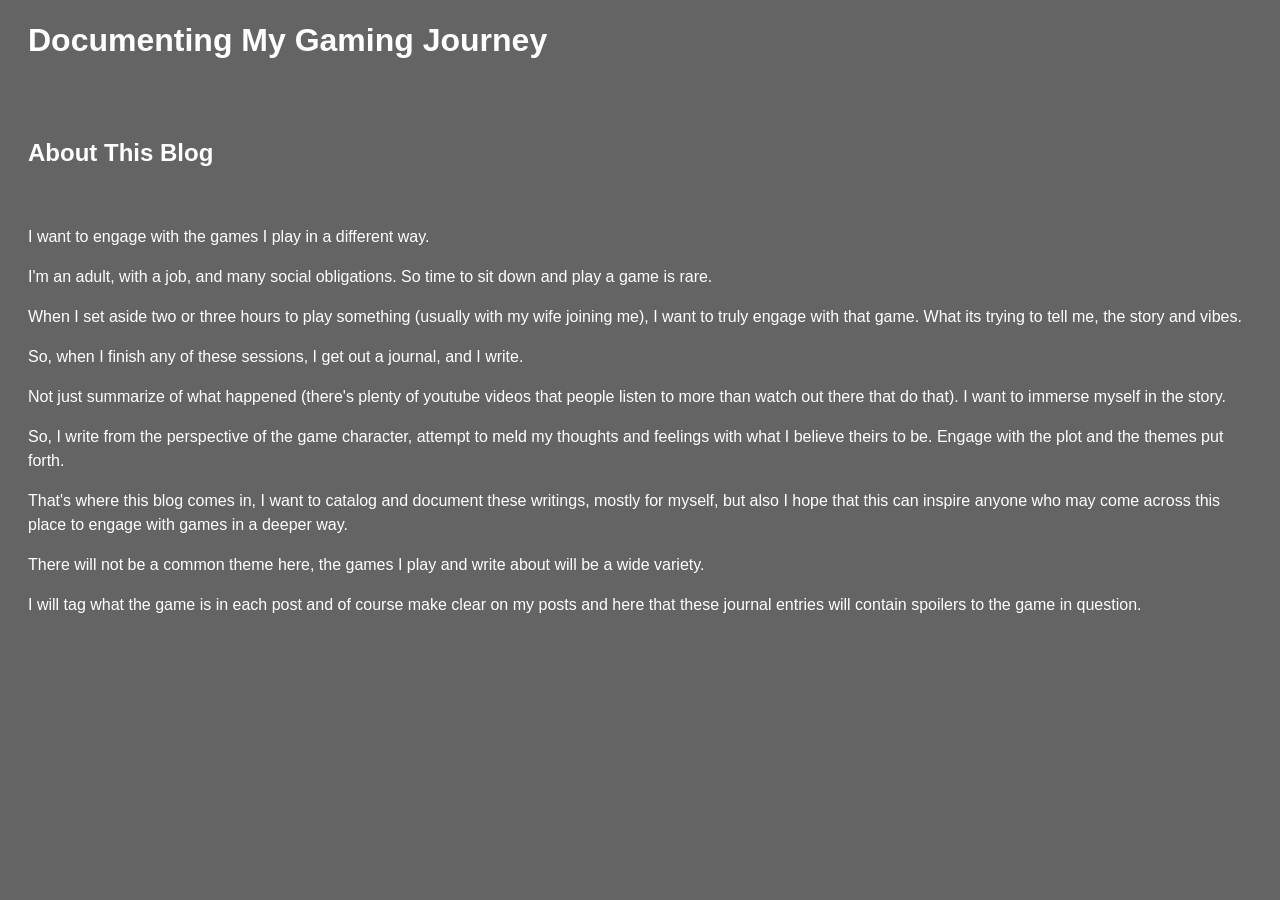
==== index.html @ 4c21d259 "Added more text to body." ====
<html>
<head>
<title>My Video Game Journals</title>
</head>

<link rel="stylesheet" href="style.css">

<body>

<h1>Documenting My Gaming Journey</h1>
<br/>
<br/>

<h2>About This Blog</h2>
<br/>

<p>I want to engage with the games I play in a different way.</p>
<p>I'm an adult, with a job, and many social obligations. So time to sit down and play a game is rare.</p>
<p>When I set aside two or three hours to play something (usually with my wife joining me), I want to truly engage with that game. What its trying to tell me, the story and vibes.</p>
<p>So, when I finish any of these sessions, I get out a journal, and I write.<br/></p>
<p>Not just summarize of what happened (there's plenty of youtube videos that people listen to more than watch out there that do that). I want to immerse myself in the story.</p>
<p>So, I write from the perspective of the game character, attempt to meld my thoughts and feelings with what I believe theirs to be. Engage with the plot and the themes put forth.</p>
<p>That's where this blog comes in, I want to catalog and document these writings, mostly for myself, but also I hope that this can inspire anyone who may come across this place to engage with games in a deeper way.</p>
<p>There will not be a common theme here, the games I play and write about will be a wide variety.</p>
<p>I will tag what the game is in each post and of course make clear on my posts and here that these journal entries will contain spoilers to the game in question.</p>
</body>
</html>
---- style.css ----
body {
    color: #ffffff;
    background-color: #646464;
    padding: 20px;
    font-family: Arial, sans-serif;
    line-height: 150%;
}
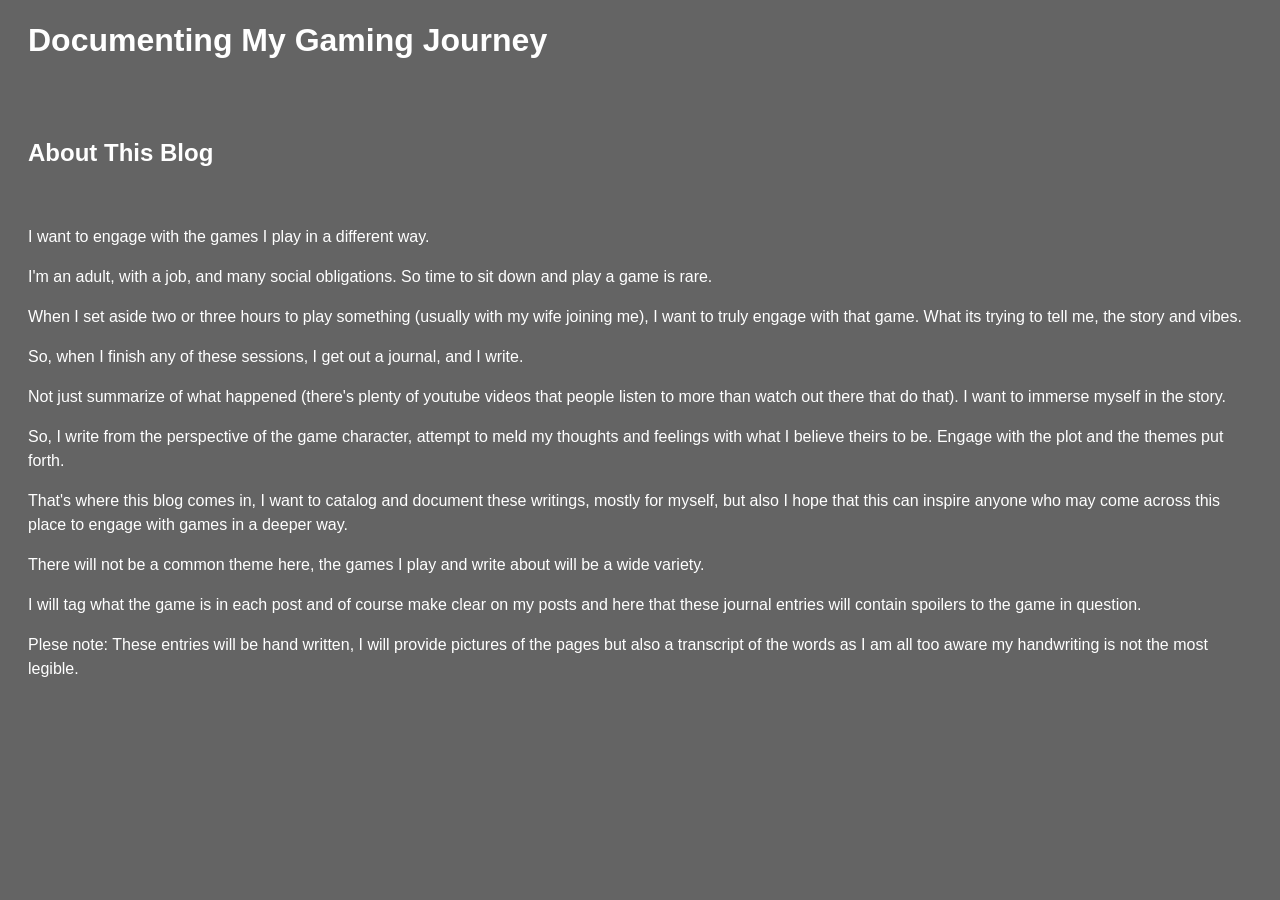
==== commit 34a0a899: "Added one more line" ====
--- a/index.html
+++ b/index.html
@@ -23,5 +23,6 @@
 <p>That's where this blog comes in, I want to catalog and document these writings, mostly for myself, but also I hope that this can inspire anyone who may come across this place to engage with games in a deeper way.</p>
 <p>There will not be a common theme here, the games I play and write about will be a wide variety.</p>
 <p>I will tag what the game is in each post and of course make clear on my posts and here that these journal entries will contain spoilers to the game in question.</p>
+<p>Plese note: These entries will be hand written, I will provide pictures of the pages but also a transcript of the words as I am all too aware my handwriting is not the most legible.</p>
 </body>
 </html>
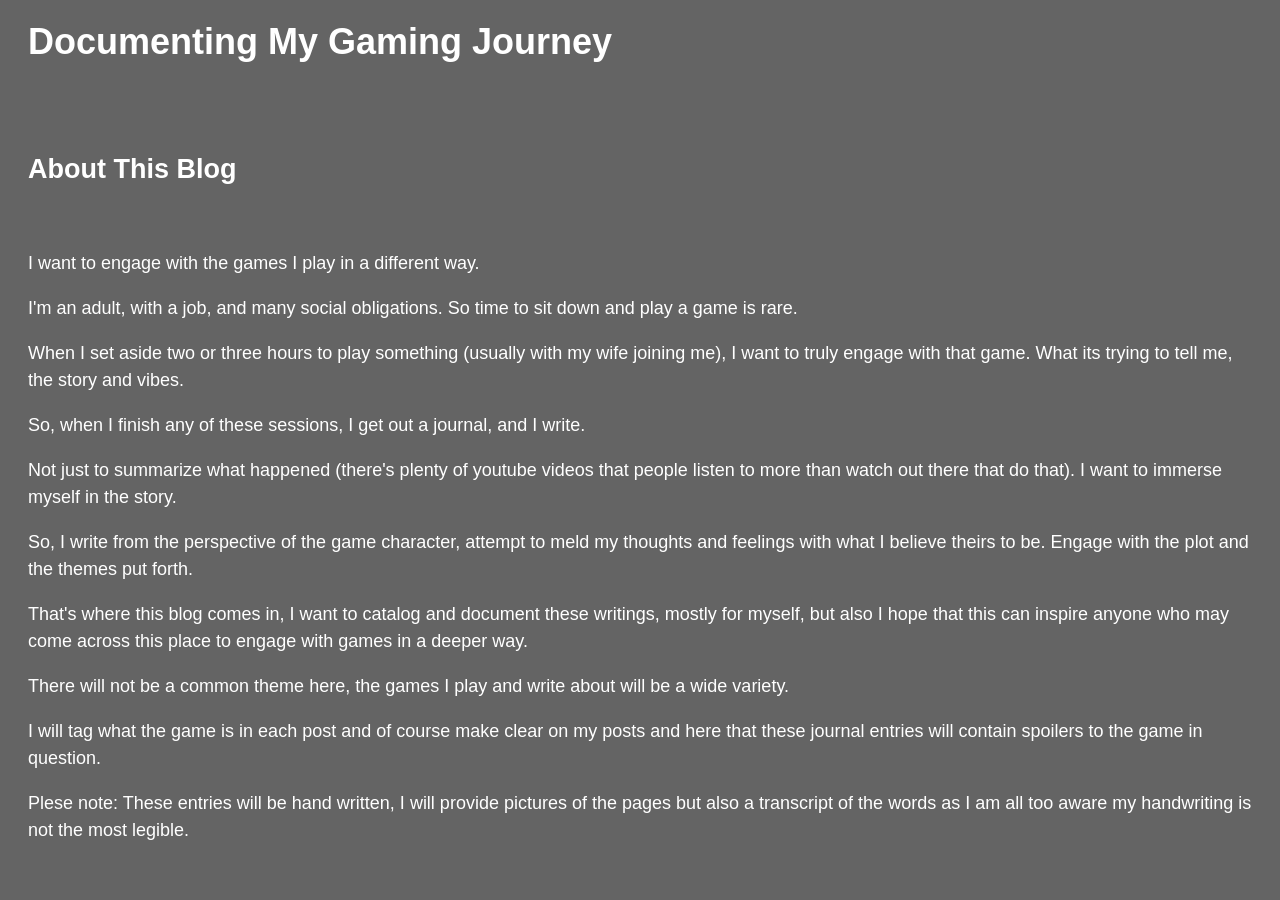
==== commit 068bc546: "fixed some grammar and changed font size (hopefully)" ====
--- a/index.html
+++ b/index.html
@@ -18,7 +18,7 @@
 <p>I'm an adult, with a job, and many social obligations. So time to sit down and play a game is rare.</p>
 <p>When I set aside two or three hours to play something (usually with my wife joining me), I want to truly engage with that game. What its trying to tell me, the story and vibes.</p>
 <p>So, when I finish any of these sessions, I get out a journal, and I write.<br/></p>
-<p>Not just summarize of what happened (there's plenty of youtube videos that people listen to more than watch out there that do that). I want to immerse myself in the story.</p>
+<p>Not just to summarize what happened (there's plenty of youtube videos that people listen to more than watch out there that do that). I want to immerse myself in the story.</p>
 <p>So, I write from the perspective of the game character, attempt to meld my thoughts and feelings with what I believe theirs to be. Engage with the plot and the themes put forth.</p>
 <p>That's where this blog comes in, I want to catalog and document these writings, mostly for myself, but also I hope that this can inspire anyone who may come across this place to engage with games in a deeper way.</p>
 <p>There will not be a common theme here, the games I play and write about will be a wide variety.</p>
--- a/style.css
+++ b/style.css
@@ -3,5 +3,6 @@
     background-color: #646464;
     padding: 20px;
     font-family: Arial, sans-serif;
+    font-size: 18px;
     line-height: 150%;
 }
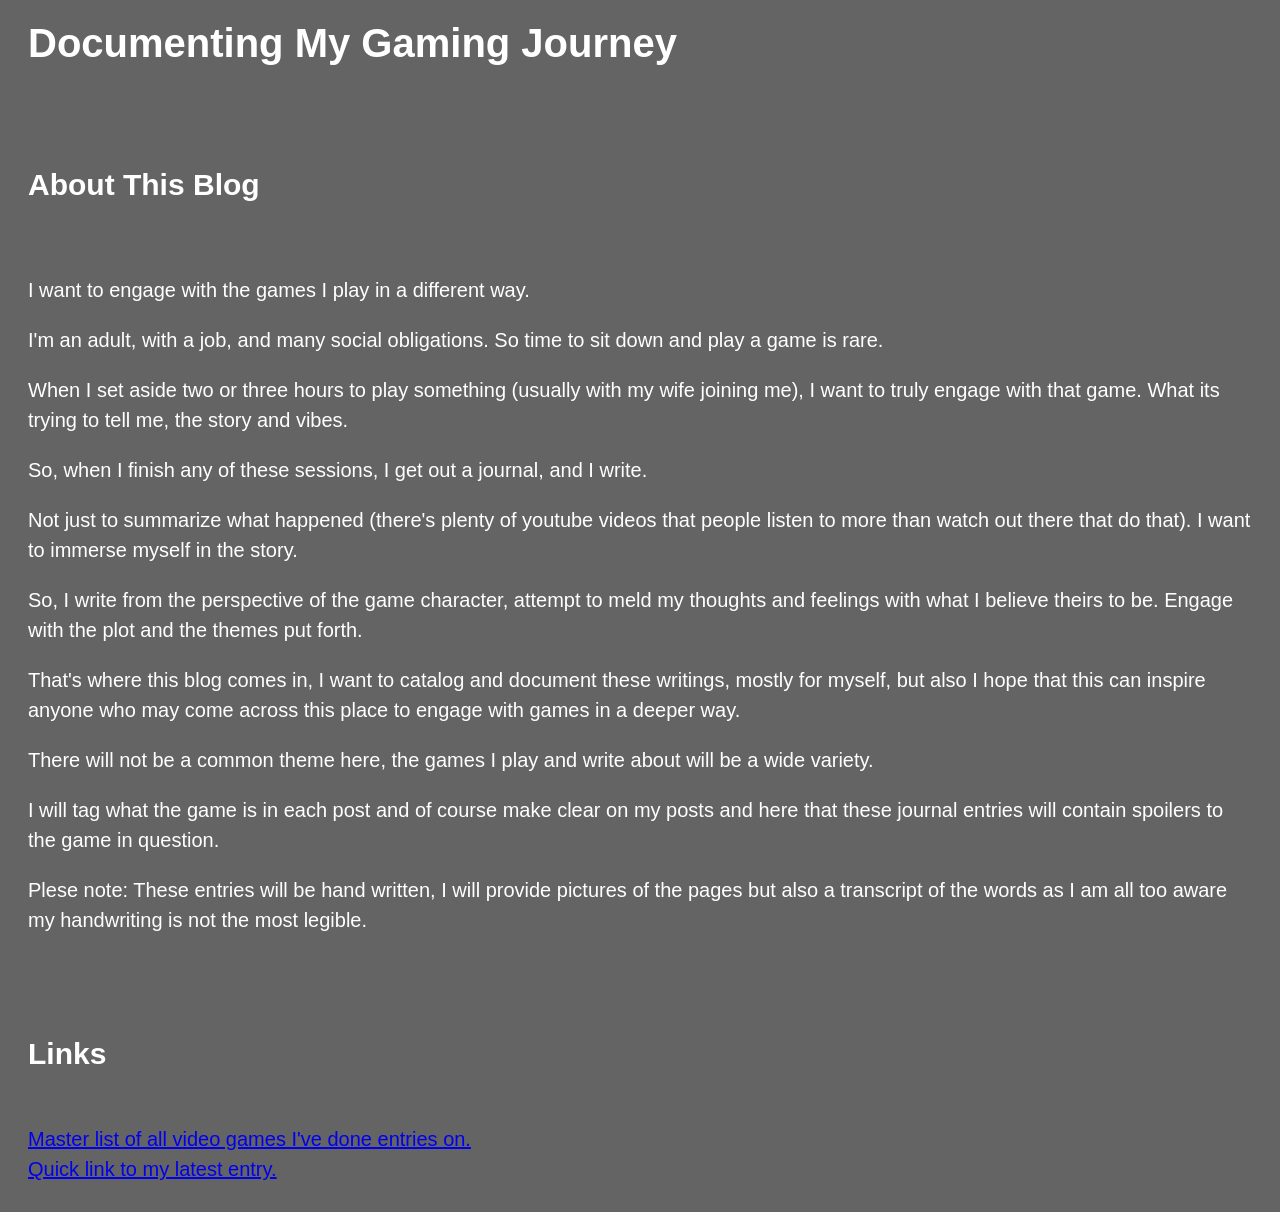
==== commit 360a7bd0: "added video game list page and links." ====
--- a/index.html
+++ b/index.html
@@ -24,5 +24,14 @@
 <p>There will not be a common theme here, the games I play and write about will be a wide variety.</p>
 <p>I will tag what the game is in each post and of course make clear on my posts and here that these journal entries will contain spoilers to the game in question.</p>
 <p>Plese note: These entries will be hand written, I will provide pictures of the pages but also a transcript of the words as I am all too aware my handwriting is not the most legible.</p>
+<br/>
+<br/>
+
+<h2>Links</h2>
+<br/>
+
+<a href="https://spy998.github.io/game-list">Master list of all video games I've done entries on.</a>
+<br/>
+<a href="https://spy998.github.io/hollow-knight">Quick link to my latest entry.</a>
 </body>
 </html>
--- a/style.css
+++ b/style.css
@@ -3,6 +3,6 @@
     background-color: #646464;
     padding: 20px;
     font-family: Arial, sans-serif;
-    font-size: 18px;
+    font-size: 125%;
     line-height: 150%;
 }
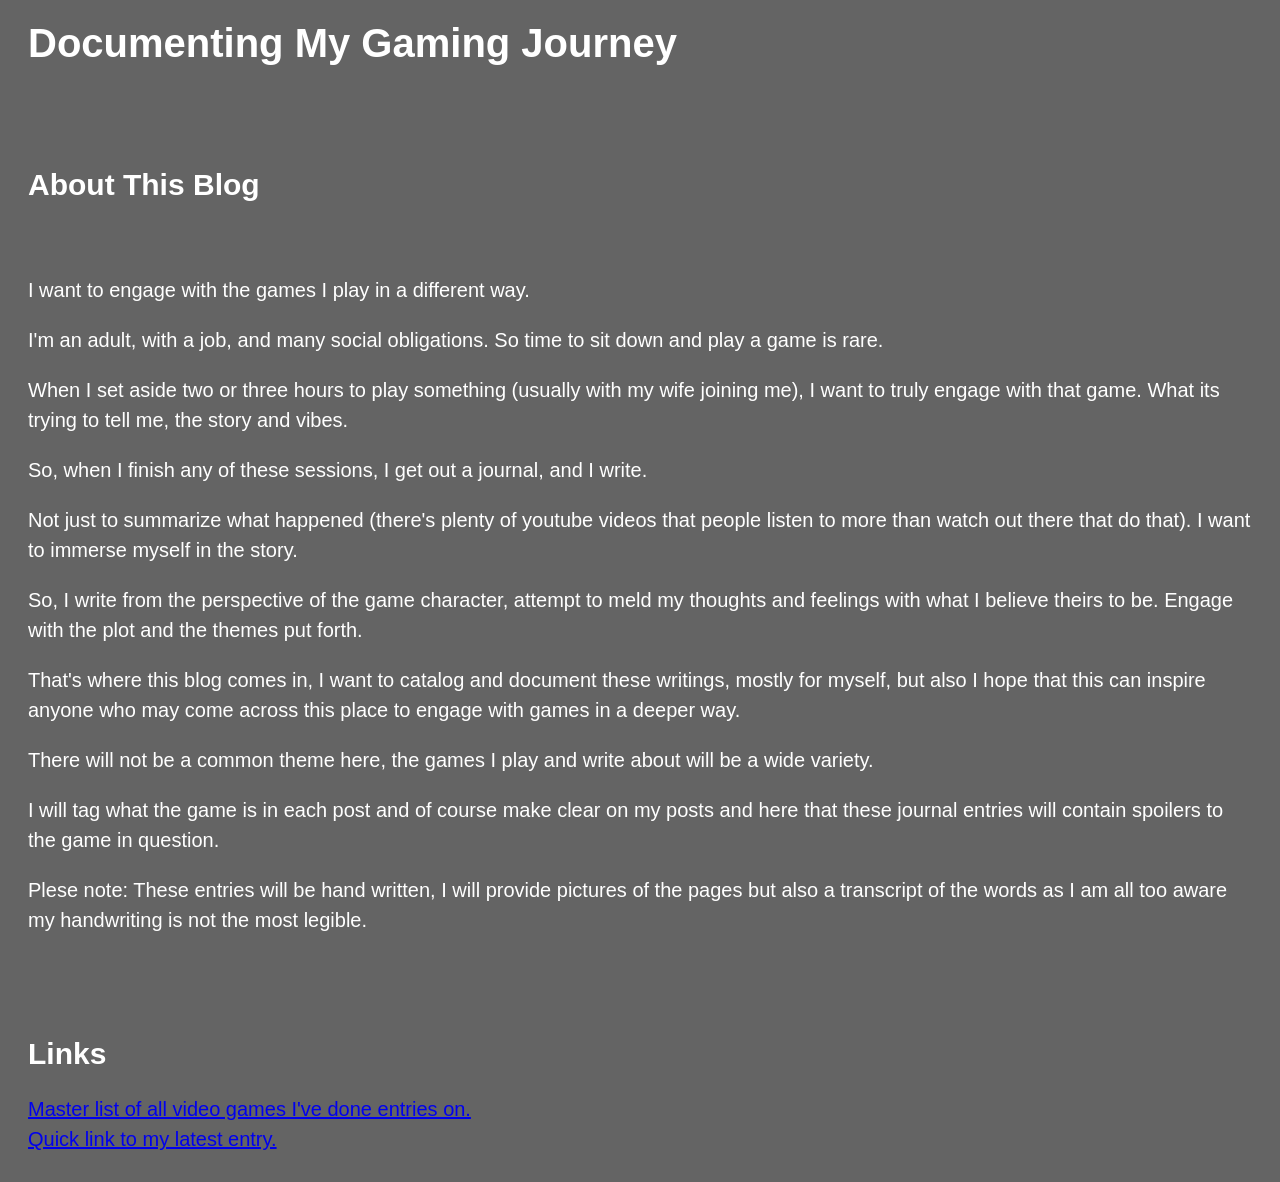
==== commit a1b87dcb: "created first entry page and added youtube video." ====
--- a/index.html
+++ b/index.html
@@ -28,7 +28,6 @@
 <br/>
 
 <h2>Links</h2>
-<br/>
 
 <a href="https://spy998.github.io/game-list">Master list of all video games I've done entries on.</a>
 <br/>
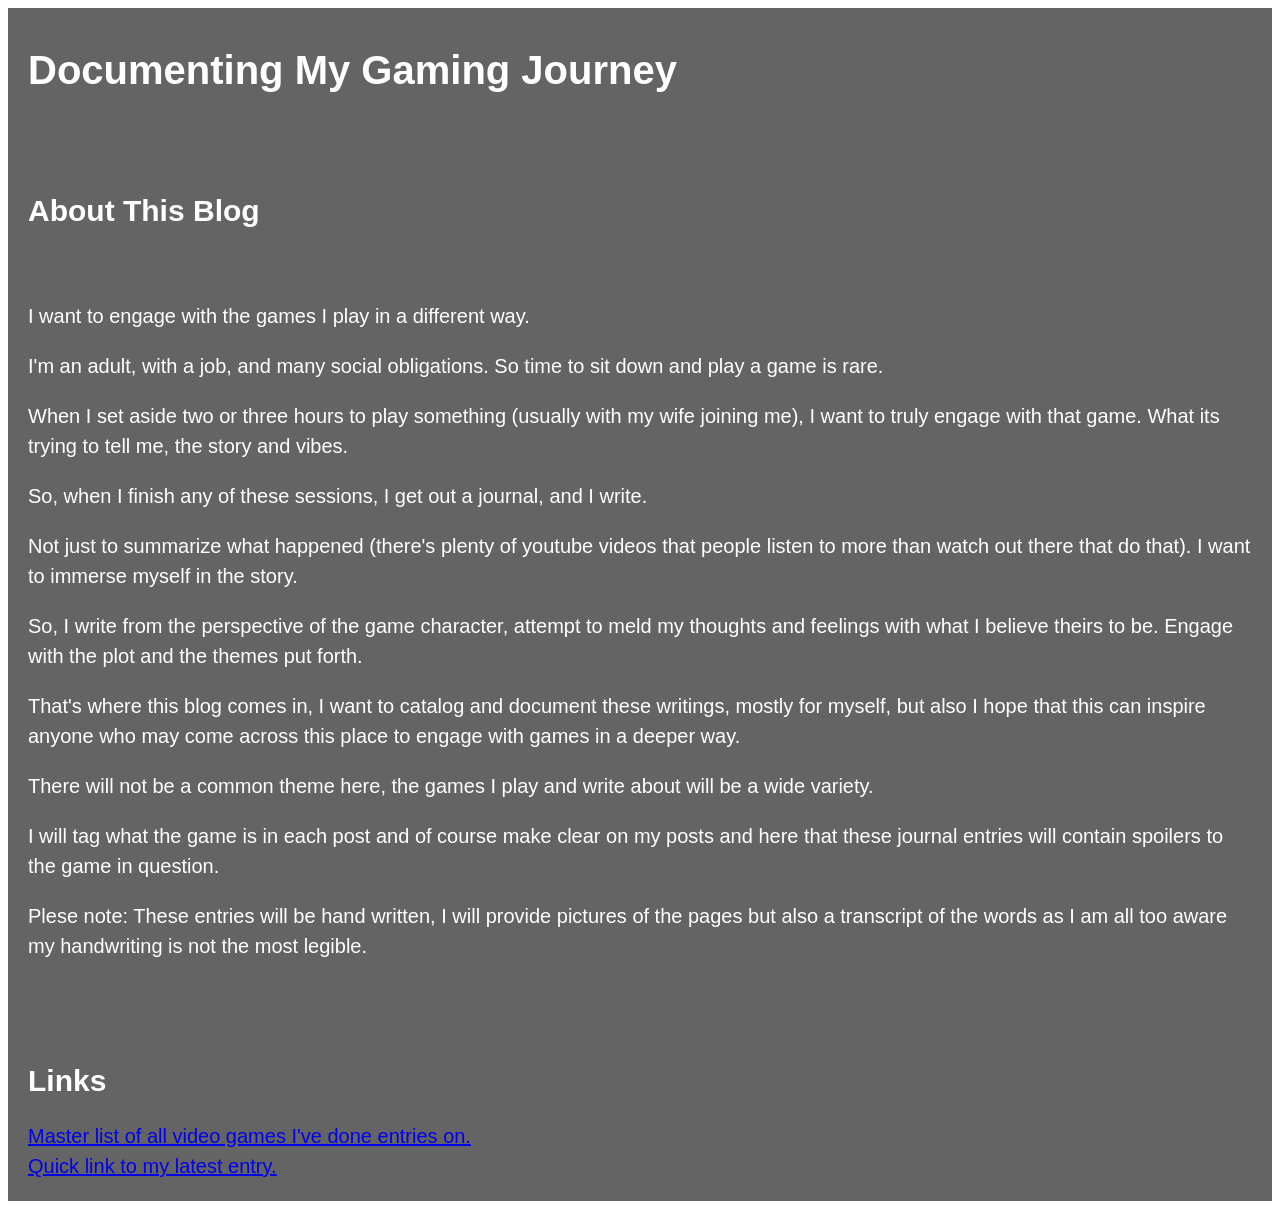
==== commit 3cd00bef: "trying different div css" ====
--- a/index.html
+++ b/index.html
@@ -7,30 +7,33 @@
 
 <body>
 
-<h1>Documenting My Gaming Journey</h1>
-<br/>
-<br/>
+<div id="main">
+    <h1>Documenting My Gaming Journey</h1>
+    <br/>
+    <br/>
+    
+    <h2>About This Blog</h2>
+    <br/>
+    
+    <p>I want to engage with the games I play in a different way.</p>
+    <p>I'm an adult, with a job, and many social obligations. So time to sit down and play a game is rare.</p>
+    <p>When I set aside two or three hours to play something (usually with my wife joining me), I want to truly engage with that game. What its trying to tell me, the story and vibes.</p>
+    <p>So, when I finish any of these sessions, I get out a journal, and I write.<br/></p>
+    <p>Not just to summarize what happened (there's plenty of youtube videos that people listen to more than watch out there that do that). I want to immerse myself in the story.</p>
+    <p>So, I write from the perspective of the game character, attempt to meld my thoughts and feelings with what I believe theirs to be. Engage with the plot and the themes put forth.</p>
+    <p>That's where this blog comes in, I want to catalog and document these writings, mostly for myself, but also I hope that this can inspire anyone who may come across this place to engage with games in a deeper way.</p>
+    <p>There will not be a common theme here, the games I play and write about will be a wide variety.</p>
+    <p>I will tag what the game is in each post and of course make clear on my posts and here that these journal entries will contain spoilers to the game in question.</p>
+    <p>Plese note: These entries will be hand written, I will provide pictures of the pages but also a transcript of the words as I am all too aware my handwriting is not the most legible.</p>
+    <br/>
+    <br/>
+    
+    <h2>Links</h2>
+    
+    <a href="https://spy998.github.io/game-list">Master list of all video games I've done entries on.</a>
+    <br/>
+    <a href="https://spy998.github.io/hk-001">Quick link to my latest entry.</a>
+</div>
 
-<h2>About This Blog</h2>
-<br/>
-
-<p>I want to engage with the games I play in a different way.</p>
-<p>I'm an adult, with a job, and many social obligations. So time to sit down and play a game is rare.</p>
-<p>When I set aside two or three hours to play something (usually with my wife joining me), I want to truly engage with that game. What its trying to tell me, the story and vibes.</p>
-<p>So, when I finish any of these sessions, I get out a journal, and I write.<br/></p>
-<p>Not just to summarize what happened (there's plenty of youtube videos that people listen to more than watch out there that do that). I want to immerse myself in the story.</p>
-<p>So, I write from the perspective of the game character, attempt to meld my thoughts and feelings with what I believe theirs to be. Engage with the plot and the themes put forth.</p>
-<p>That's where this blog comes in, I want to catalog and document these writings, mostly for myself, but also I hope that this can inspire anyone who may come across this place to engage with games in a deeper way.</p>
-<p>There will not be a common theme here, the games I play and write about will be a wide variety.</p>
-<p>I will tag what the game is in each post and of course make clear on my posts and here that these journal entries will contain spoilers to the game in question.</p>
-<p>Plese note: These entries will be hand written, I will provide pictures of the pages but also a transcript of the words as I am all too aware my handwriting is not the most legible.</p>
-<br/>
-<br/>
-
-<h2>Links</h2>
-
-<a href="https://spy998.github.io/game-list">Master list of all video games I've done entries on.</a>
-<br/>
-<a href="https://spy998.github.io/hollow-knight">Quick link to my latest entry.</a>
 </body>
 </html>
--- a/style.css
+++ b/style.css
@@ -1,8 +1,17 @@
-body {
+#main {
     color: #ffffff;
     background-color: #646464;
     padding: 20px;
     font-family: Arial, sans-serif;
     font-size: 125%;
     line-height: 150%;
+}
+
+#tr {
+    color: #ffffff;
+    background-color: #646464;
+    padding: 20px;
+    font-family: Arial, sans-serif;
+    font-size: 125%;
+    line-height: 100%;
 }
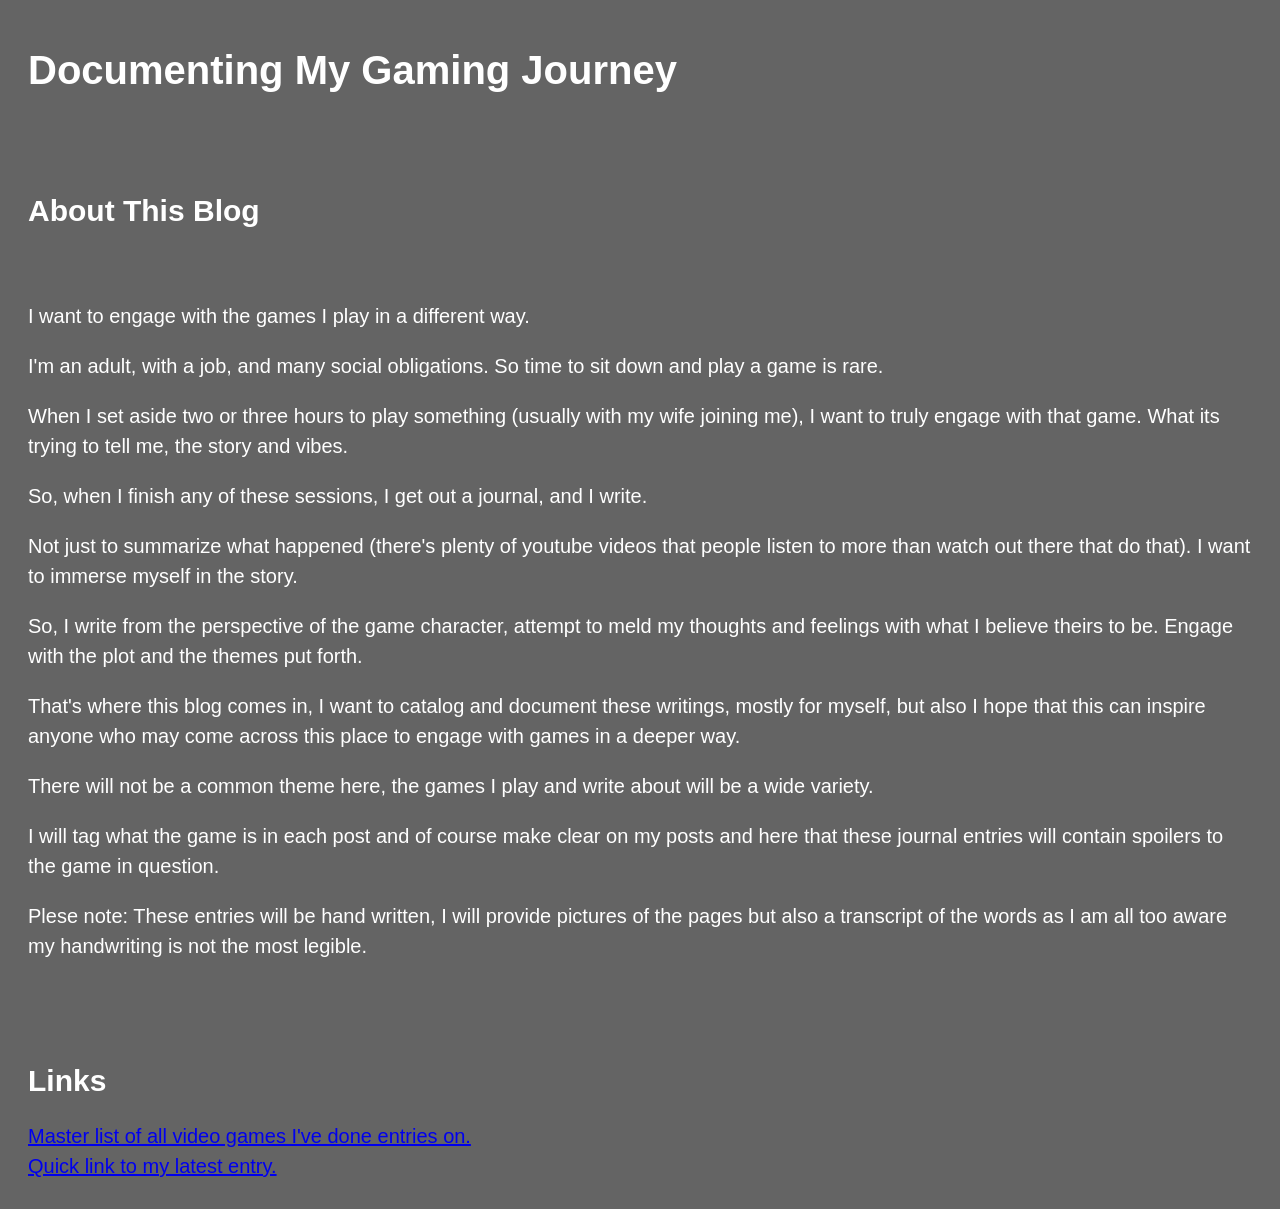
==== commit fccb557a: "changed styling just a little so background is for whole page and added rotod page and images" ====
--- a/index.html
+++ b/index.html
@@ -32,7 +32,7 @@
     
     <a href="https://spy998.github.io/game-list">Master list of all video games I've done entries on.</a>
     <br/>
-    <a href="https://spy998.github.io/hk-001">Quick link to my latest entry.</a>
+    <a href="https://spy998.github.io/obra-dinn">Quick link to my latest entry.</a>
 </div>
 
 </body>
--- a/style.css
+++ b/style.css
@@ -1,6 +1,9 @@
-#main {
+body {
     color: #ffffff;
     background-color: #646464;
+}
+
+#main {
     padding: 20px;
     font-family: Arial, sans-serif;
     font-size: 125%;
@@ -8,10 +11,8 @@
 }
 
 #tr {
-    color: #ffffff;
-    background-color: #646464;
     padding: 20px;
     font-family: Arial, sans-serif;
     font-size: 125%;
-    line-height: 100%;
+    line-height: 120%;
 }
